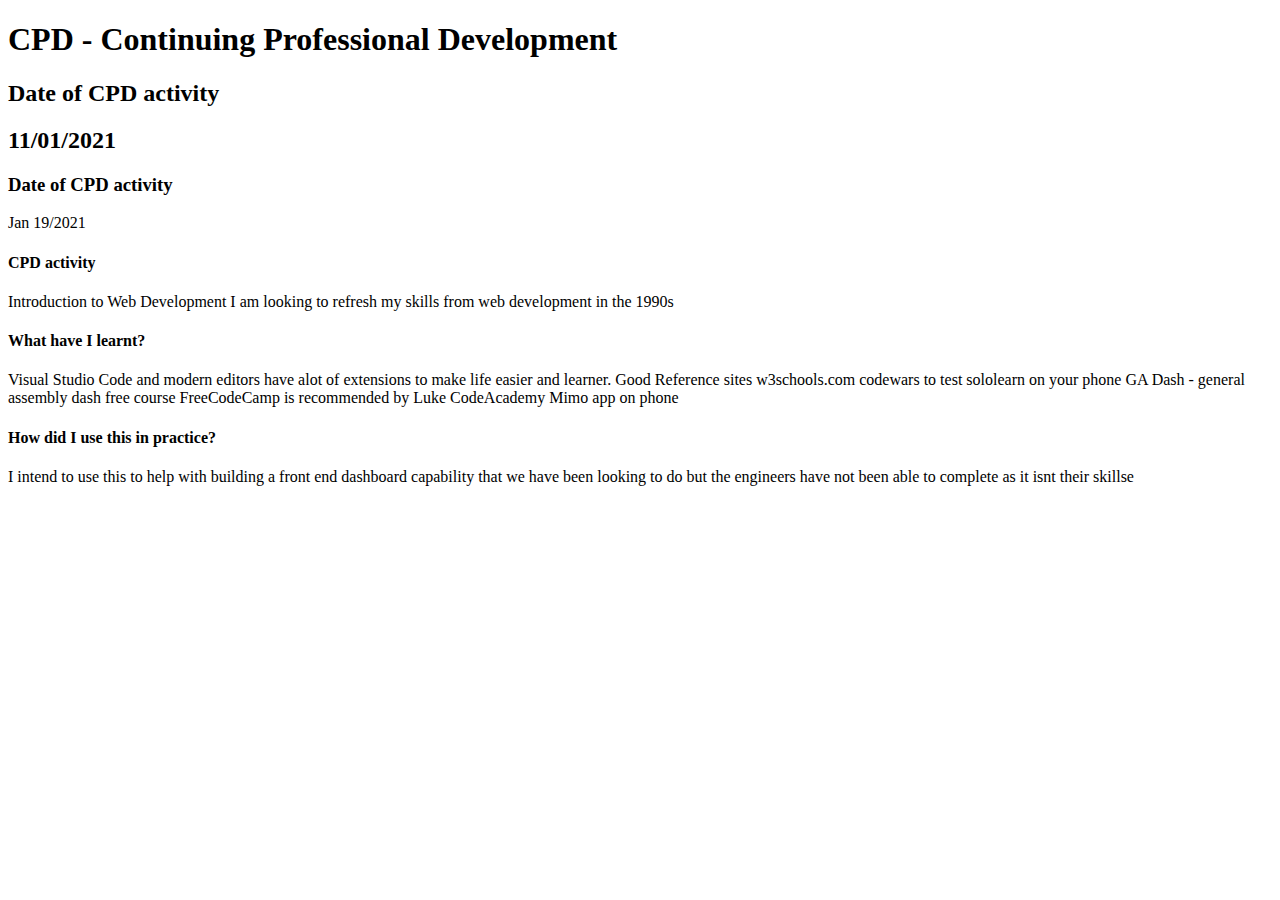
==== index.html @ c5444081 "Update index.html" ====
<!DOCTYPE html>
<html lang="en">
<head>
  <meta charset="UTF-8">
  <meta name="viewport" content="width=device-width, initial-scale=1.0">
  <title>CPD</title>
</head>
<body>
  
  <h1>CPD - Continuing Professional Development</h1>


  <h2>Date of CPD activity</h2>
  <h2>11/01/2021</h2>
  
  <h3>Date of CPD activity</h3>
  Jan 19/2021
  
  <h4>CPD activity</h4>
  Introduction to Web Development
  I am looking to refresh my skills from web development in the 1990s
  
  <h4>What have I learnt?</h4>
  Visual Studio Code and modern editors have alot of extensions to make life easier and learner.
  Good Reference sites
  w3schools.com 
  codewars to test
  sololearn on your phone
  GA Dash - general assembly dash free course
  FreeCodeCamp is recommended by Luke
  CodeAcademy 
  Mimo app on phone
  
 <h4>How did I use this in practice?</h4>
  I intend to use this to help with building a front end dashboard capability that
  we have been looking to do but the engineers have not been able to complete as it isnt their skillse
</body>
</html>
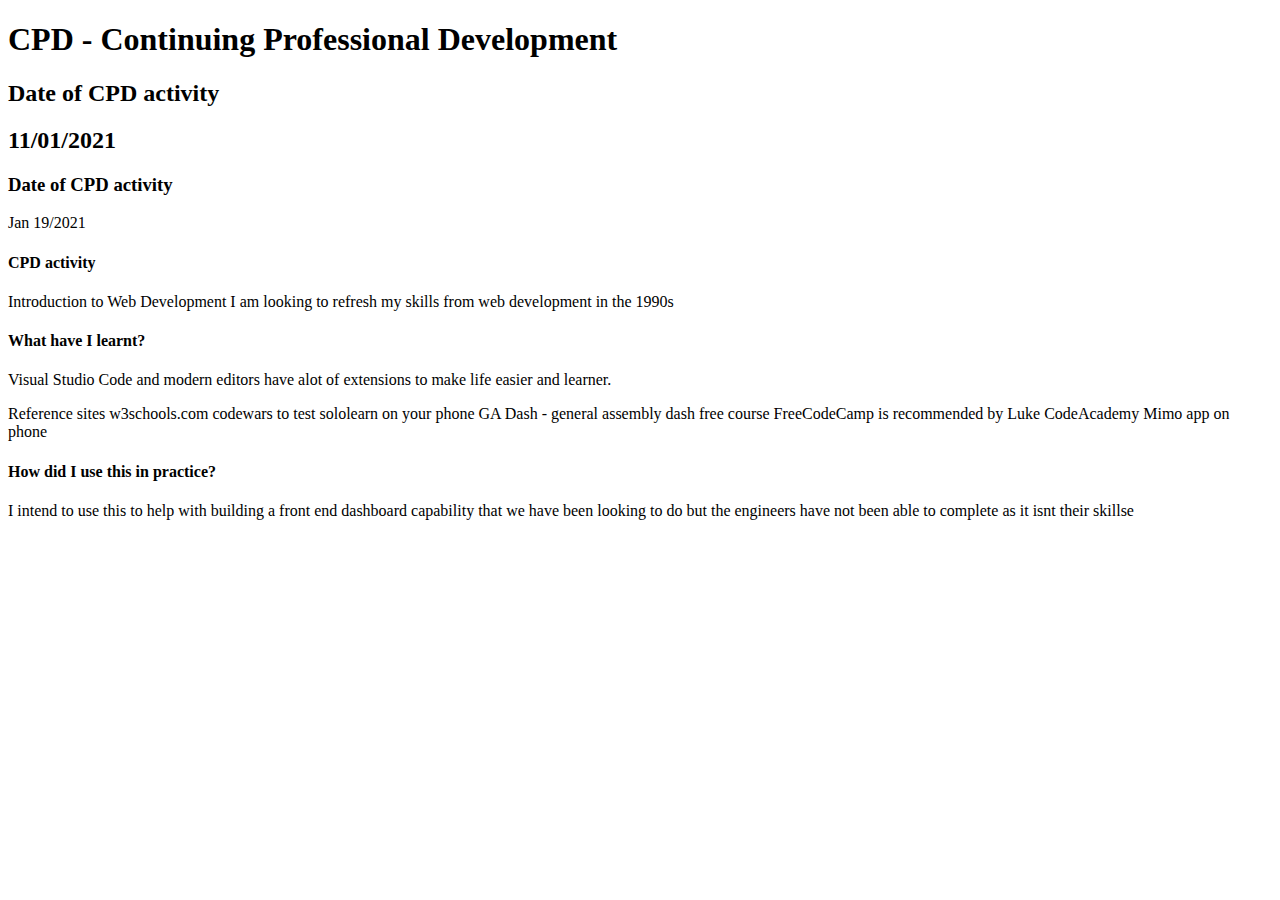
==== commit 4ec71541: "Update index.html" ====
--- a/index.html
+++ b/index.html
@@ -22,14 +22,14 @@
   
   <h4>What have I learnt?</h4>
   Visual Studio Code and modern editors have alot of extensions to make life easier and learner.
-  Good Reference sites
-  w3schools.com 
-  codewars to test
-  sololearn on your phone
-  GA Dash - general assembly dash free course
-  FreeCodeCamp is recommended by Luke
-  CodeAcademy 
-  Mimo app on phone
+  <p>Reference sites
+    w3schools.com 
+    codewars to test
+    sololearn on your phone
+    GA Dash - general assembly dash free course
+    FreeCodeCamp is recommended by Luke
+    CodeAcademy 
+    Mimo app on phone</p> 
   
  <h4>How did I use this in practice?</h4>
   I intend to use this to help with building a front end dashboard capability that
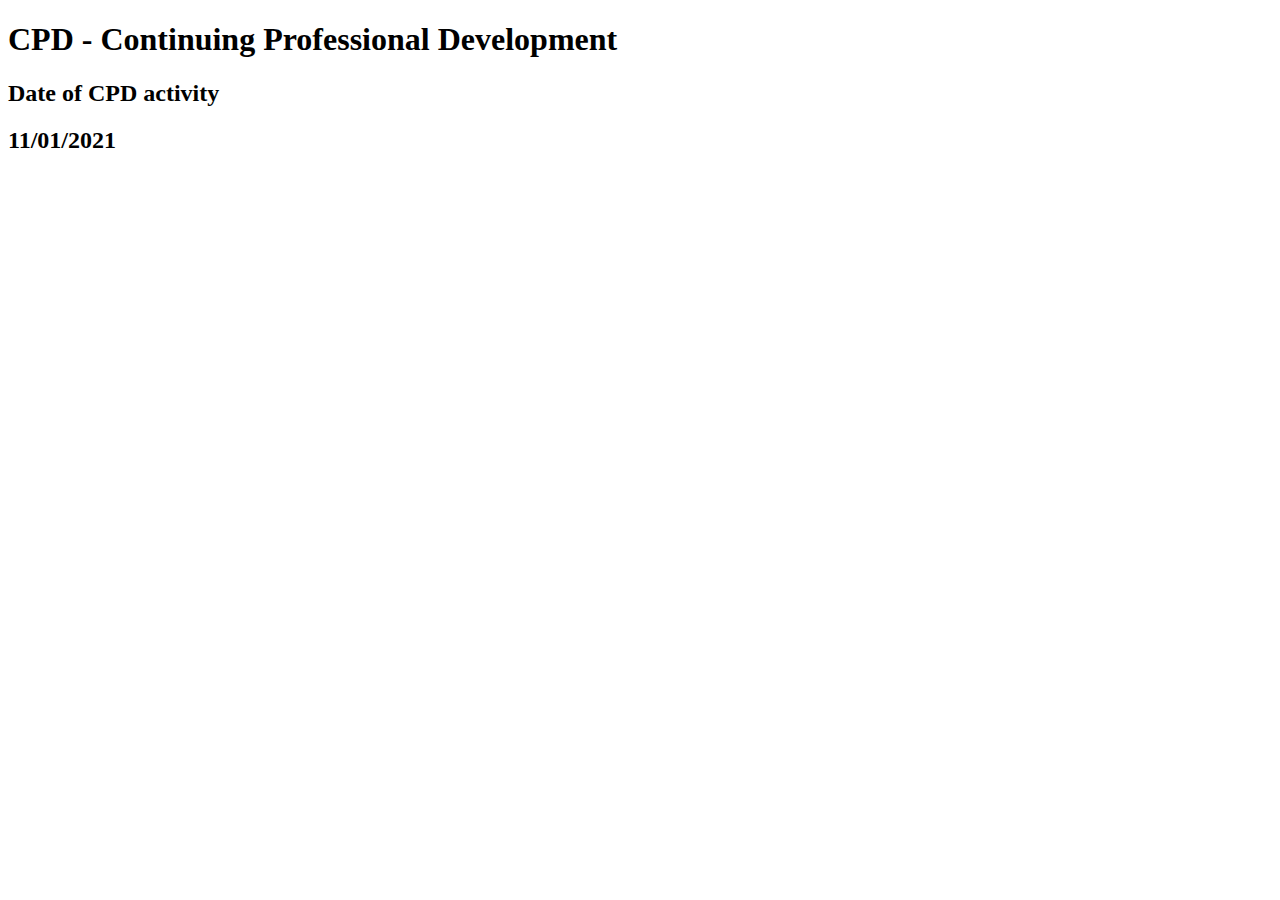
==== commit d91882b1: "Merge branch 'main' into gw" ====
--- a/index.html
+++ b/index.html
@@ -13,26 +13,6 @@
   <h2>Date of CPD activity</h2>
   <h2>11/01/2021</h2>
   
-  <h3>Date of CPD activity</h3>
-  Jan 19/2021
-  
-  <h4>CPD activity</h4>
-  Introduction to Web Development
-  I am looking to refresh my skills from web development in the 1990s
-  
-  <h4>What have I learnt?</h4>
-  Visual Studio Code and modern editors have alot of extensions to make life easier and learner.
-  <p>Reference sites
-    w3schools.com 
-    codewars to test
-    sololearn on your phone
-    GA Dash - general assembly dash free course
-    FreeCodeCamp is recommended by Luke
-    CodeAcademy 
-    Mimo app on phone</p> 
-  
- <h4>How did I use this in practice?</h4>
-  I intend to use this to help with building a front end dashboard capability that
-  we have been looking to do but the engineers have not been able to complete as it isnt their skillse
+
 </body>
 </html>